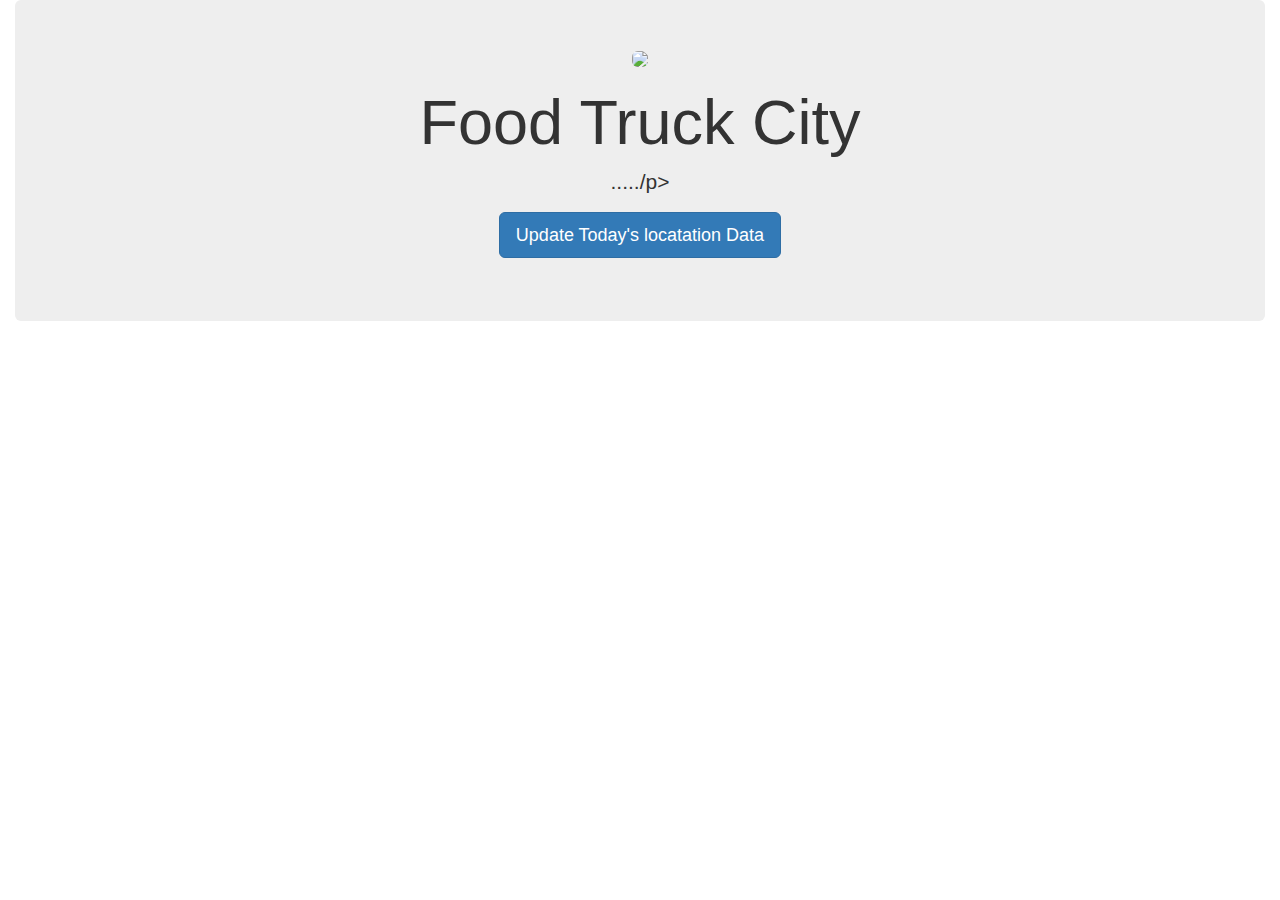
==== templates/index.html @ 1acfa243 "working on data" ====
<!DOCTYPE html>
<html lang="en">

<head>
  <meta charset="UTF-8">
  <meta name="viewport" content="width=device-width, initial-scale=1.0">
  <meta http-equiv="X-UA-Compatible" content="ie=edge">
  <title>FoodTruck Bonzana</title>
  <link rel="stylesheet" href="https://maxcdn.bootstrapcdn.com/bootstrap/3.3.7/css/bootstrap.min.css">
</head>

<body>
  <div class="container-fluid">
    <div class="jumbotron text-center">
      <img src="{{ data.mars_url }}" class="img-rounded"> 
      <h1>Food Truck City</h1>
      <p>...../p>
      <p><a class="btn btn-primary btn-lg" href="/getdata" role="button">Update Today's locatation Data</a></p>
    </div>


</body>

</html>
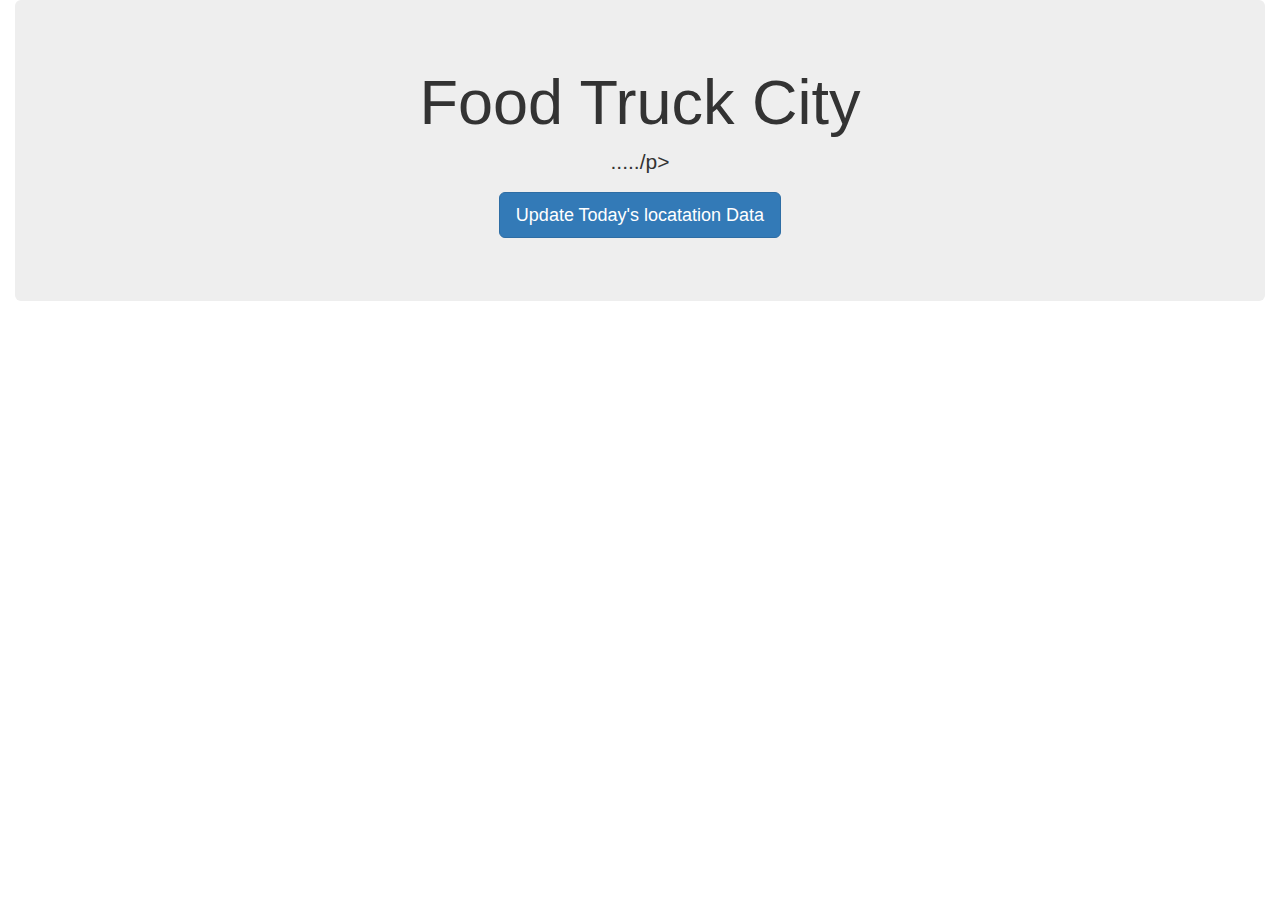
==== commit d7863eef: "working on data extraction" ====
--- a/templates/index.html
+++ b/templates/index.html
@@ -6,13 +6,12 @@
   <meta name="viewport" content="width=device-width, initial-scale=1.0">
   <meta http-equiv="X-UA-Compatible" content="ie=edge">
   <title>FoodTruck Bonzana</title>
-  <link rel="stylesheet" href="https://maxcdn.bootstrapcdn.com/bootstrap/3.3.7/css/bootstrap.min.css">
+  <link rel="stylesheet" href="https://maxcdn.bootstrapcdn.com/bootstrap/3.3.7/css/bootstrap.min.css?version=1.0">
 </head>
 
 <body>
   <div class="container-fluid">
     <div class="jumbotron text-center">
-      <img src="{{ data.mars_url }}" class="img-rounded"> 
       <h1>Food Truck City</h1>
       <p>...../p>
       <p><a class="btn btn-primary btn-lg" href="/getdata" role="button">Update Today's locatation Data</a></p>
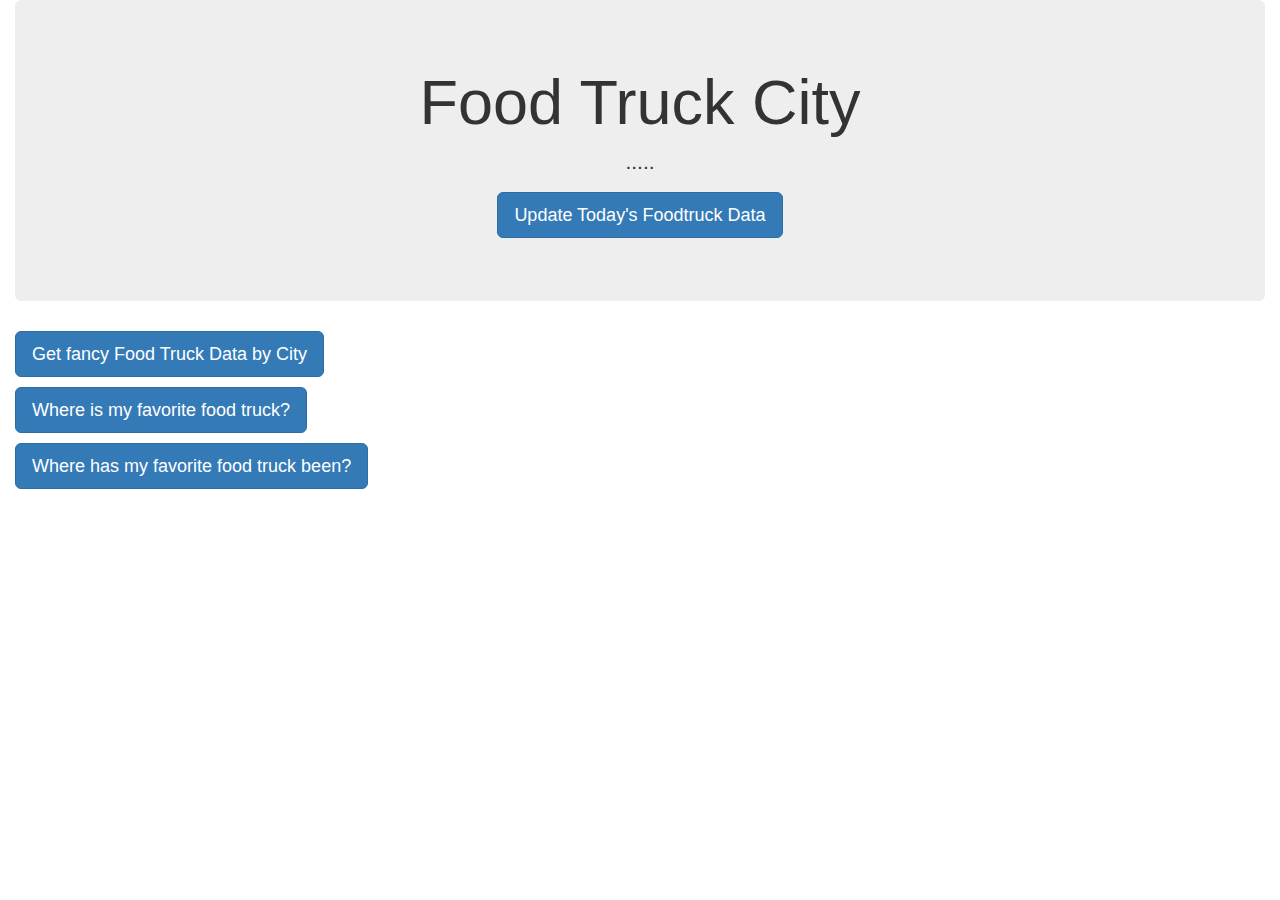
==== commit 46ba324c: "data retrival and storage is working with mysql backend" ====
--- a/templates/index.html
+++ b/templates/index.html
@@ -13,11 +13,15 @@
   <div class="container-fluid">
     <div class="jumbotron text-center">
       <h1>Food Truck City</h1>
-      <p>...../p>
-      <p><a class="btn btn-primary btn-lg" href="/getdata" role="button">Update Today's locatation Data</a></p>
+      <p>.....</p>
+      <p><a class="btn btn-primary btn-lg" href="/getdata" role="button">Update Today's Foodtruck Data</a></p>
     </div>
 
 
+      <p><a class="btn btn-primary btn-lg" href="/city" role="button">Get fancy Food Truck Data by City</a></p>
+      <p><a class="btn btn-primary btn-lg" href="/vendor" role="button">Where is my favorite food truck?</a></p>
+      <p><a class="btn btn-primary btn-lg" href="/vendorhistory" role="button">Where has my favorite food truck been?</a></p>
+  
 </body>
 
 </html>
